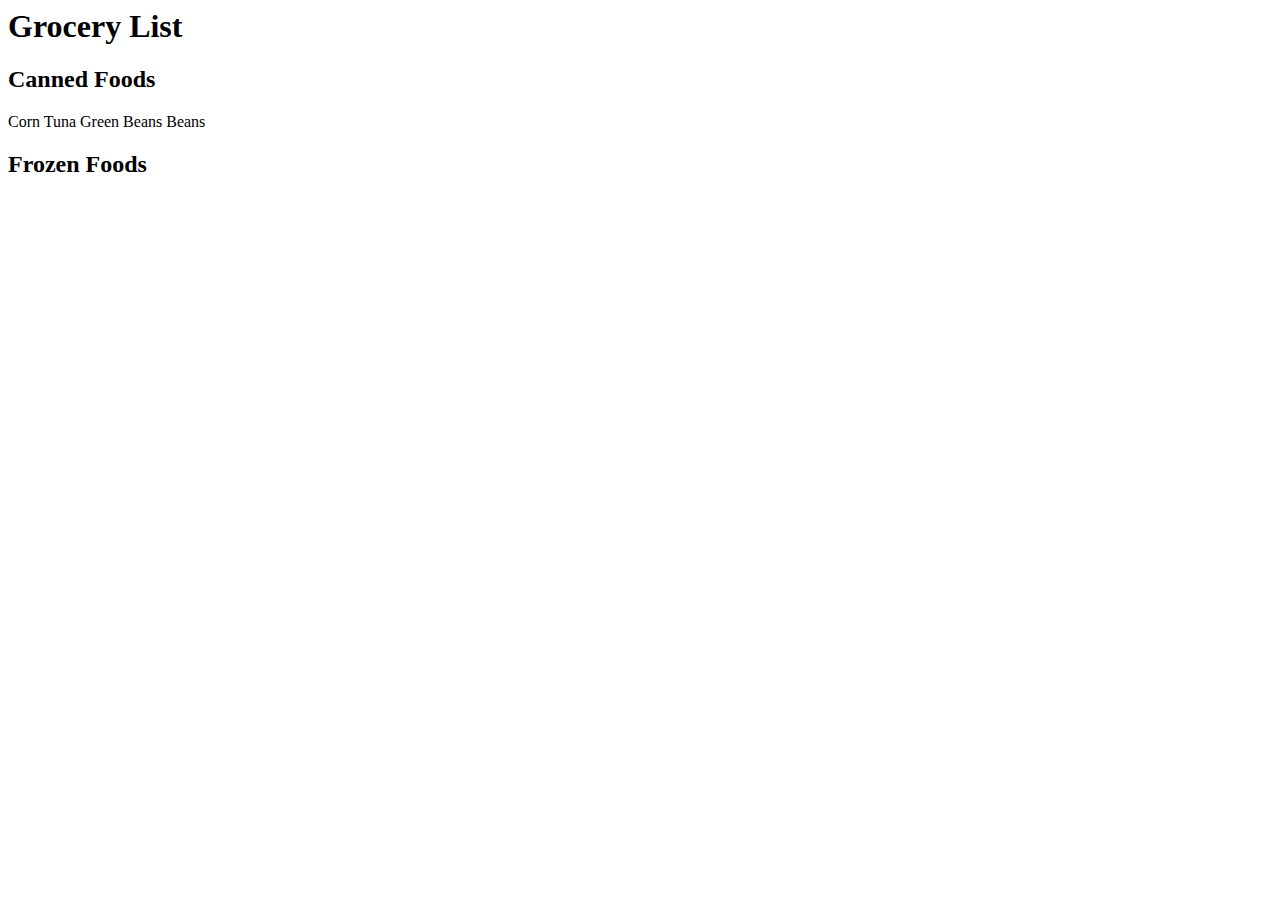
==== Grocery List/index.html @ 6eb9ff59 "re-init" ====
<h1>Grocery List</h1>
        <body>
            <h2>Canned Foods</h2>
                <ui>Corn
                    Tuna
                    Green Beans
                    Beans
                </ui>
            <h2>Frozen Foods</h2>
        </body>
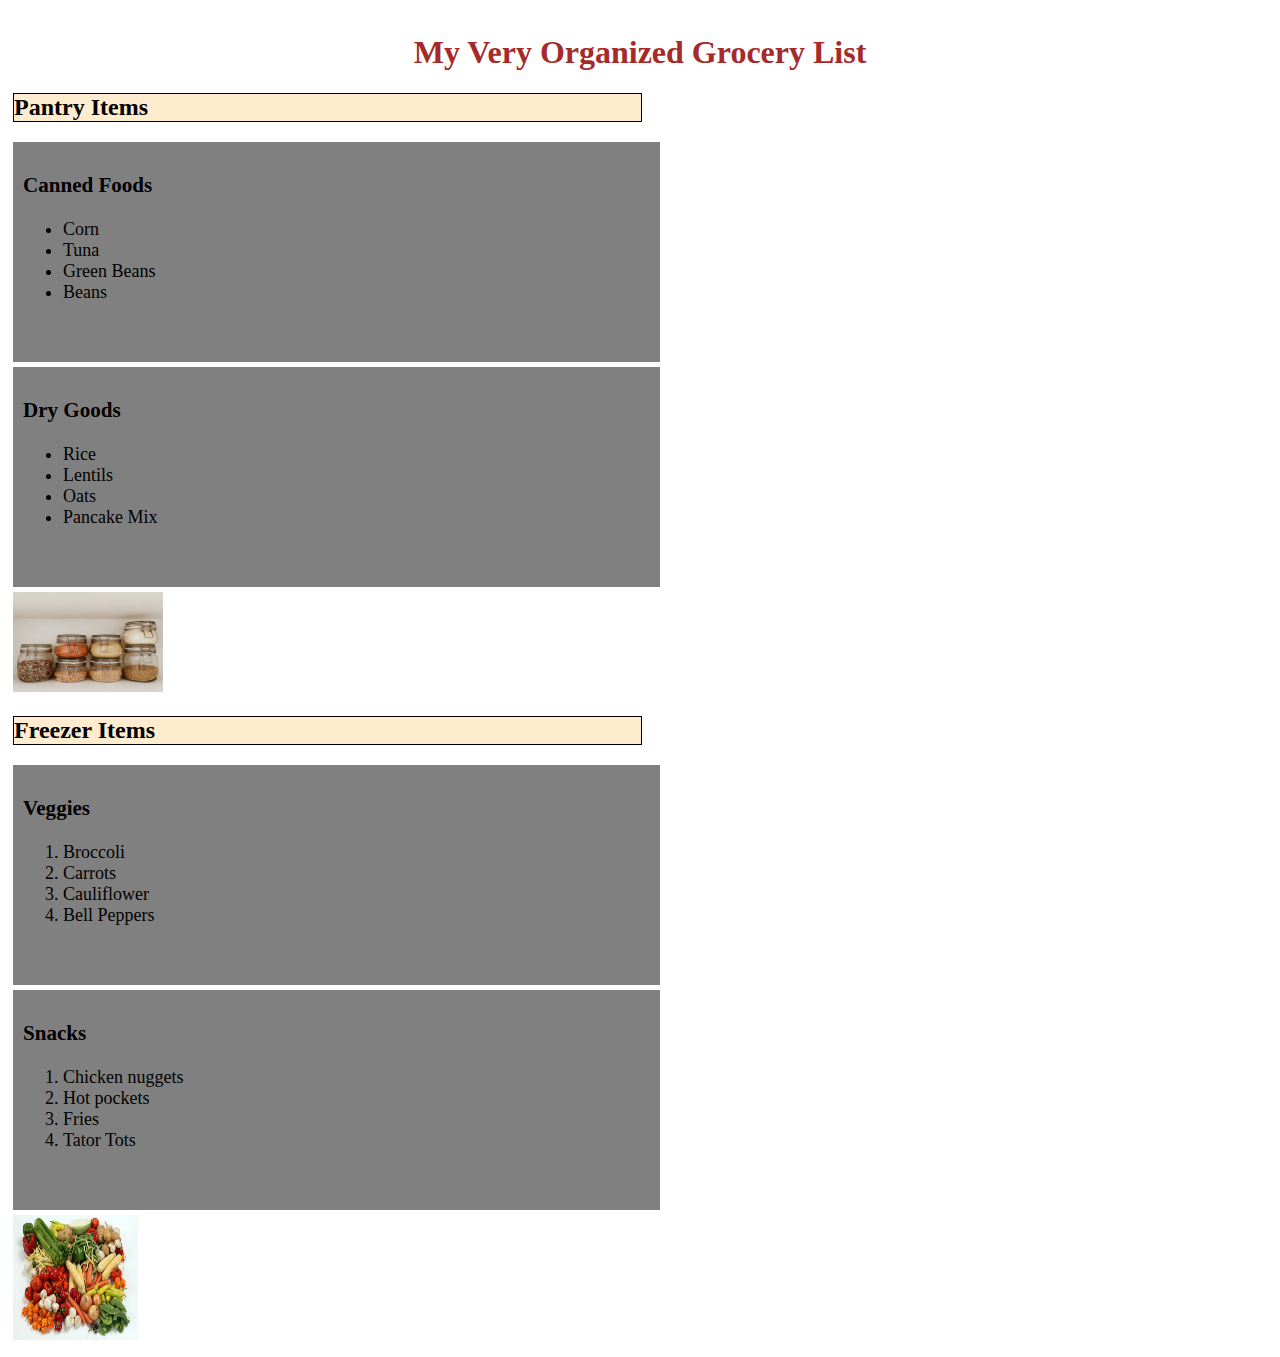
==== commit 3286ac87: "mass upload of Coursework" ====
--- a/Grocery List/index.html
+++ b/Grocery List/index.html
@@ -1,10 +1,66 @@
-<h1>Grocery List</h1>
-        <body>
-            <h2>Canned Foods</h2>
-                <ui>Corn
-                    Tuna
-                    Green Beans
-                    Beans
-                </ui>
-            <h2>Frozen Foods</h2>
-        </body>+<!DOCTYPE html>
+<html lang="en">
+<head>
+    <meta charset="UTF-8">
+    <meta http-equiv="X-UA-Compatible" content="IE=edge">
+    <meta name="viewport" content="width=device-width, initial-scale=1.0">
+    <title>Document</title>
+    <link rel="stylesheet" href="index.css">
+</head>
+<body>
+    <header>
+        <h1 id="site-heading">My Very Organized Grocery List</h1>
+    </header>
+    <main>
+        <section =class="test">
+            <h2 class="subheading1">Pantry Items</h2>
+            <div class="container">
+                <h3>Canned Foods</h3>
+                <ul>
+                    <li>Corn</li>
+                    <li>Tuna</li>
+                    <li>Green Beans</li>
+                    <li>Beans</li>
+                </ul>
+           </div>
+           <div class="container">
+            <h3>Dry Goods</h3>
+            <ul>
+                <li>Rice</li>
+                <li>Lentils</li>
+                <li>Oats</li>
+                <li>Pancake Mix</li>
+            </ul>
+           </div>
+           <div>
+                <img src="images/pantry.jpg" height="100px" width="150px" alt="Pantry Items" />
+           </div>
+        </section>
+        <section>
+            <h2 class="subheading1">Freezer Items</h2>
+            <div class="container">
+                <h3>Veggies</h3>
+                <ol>
+                    <li>Broccoli</li>
+                    <li>Carrots</li>
+                    <li>Cauliflower</li>
+                    <li>Bell Peppers</li>
+                </ol>        
+            </div>
+            <div class="container">
+                <h3>Snacks</h3>
+                <ol>
+                    <li>Chicken nuggets</li>
+                    <li>Hot pockets</li>
+                    <li>Fries</li>
+                    <li>Tator Tots</li>
+                </ol>
+            </div> 
+            <div>
+                <img src="images/veggies.jpg" height="125px" width="125px" alt="Veggies" />
+            </div>
+        </section>
+    </main>
+    <footer></footer>
+</body>
+</html>--- a/Grocery List/index.css
+++ b/Grocery List/index.css
@@ -0,0 +1,27 @@
+body {
+    padding: 5px;
+}
+
+#site-heading {
+    text-align: center;
+    color: brown;
+}
+
+.subheading1 {
+    border: 1px solid black;
+    background-color: blanchedalmond;
+    width: 50%;
+}
+
+.container {
+    background-color: grey;
+    width: 50%;
+    height: 200px;
+    font-size: 18px;
+    margin-bottom: 5px;
+    padding: 10px;
+}
+
+.test {
+    display: flex;
+}